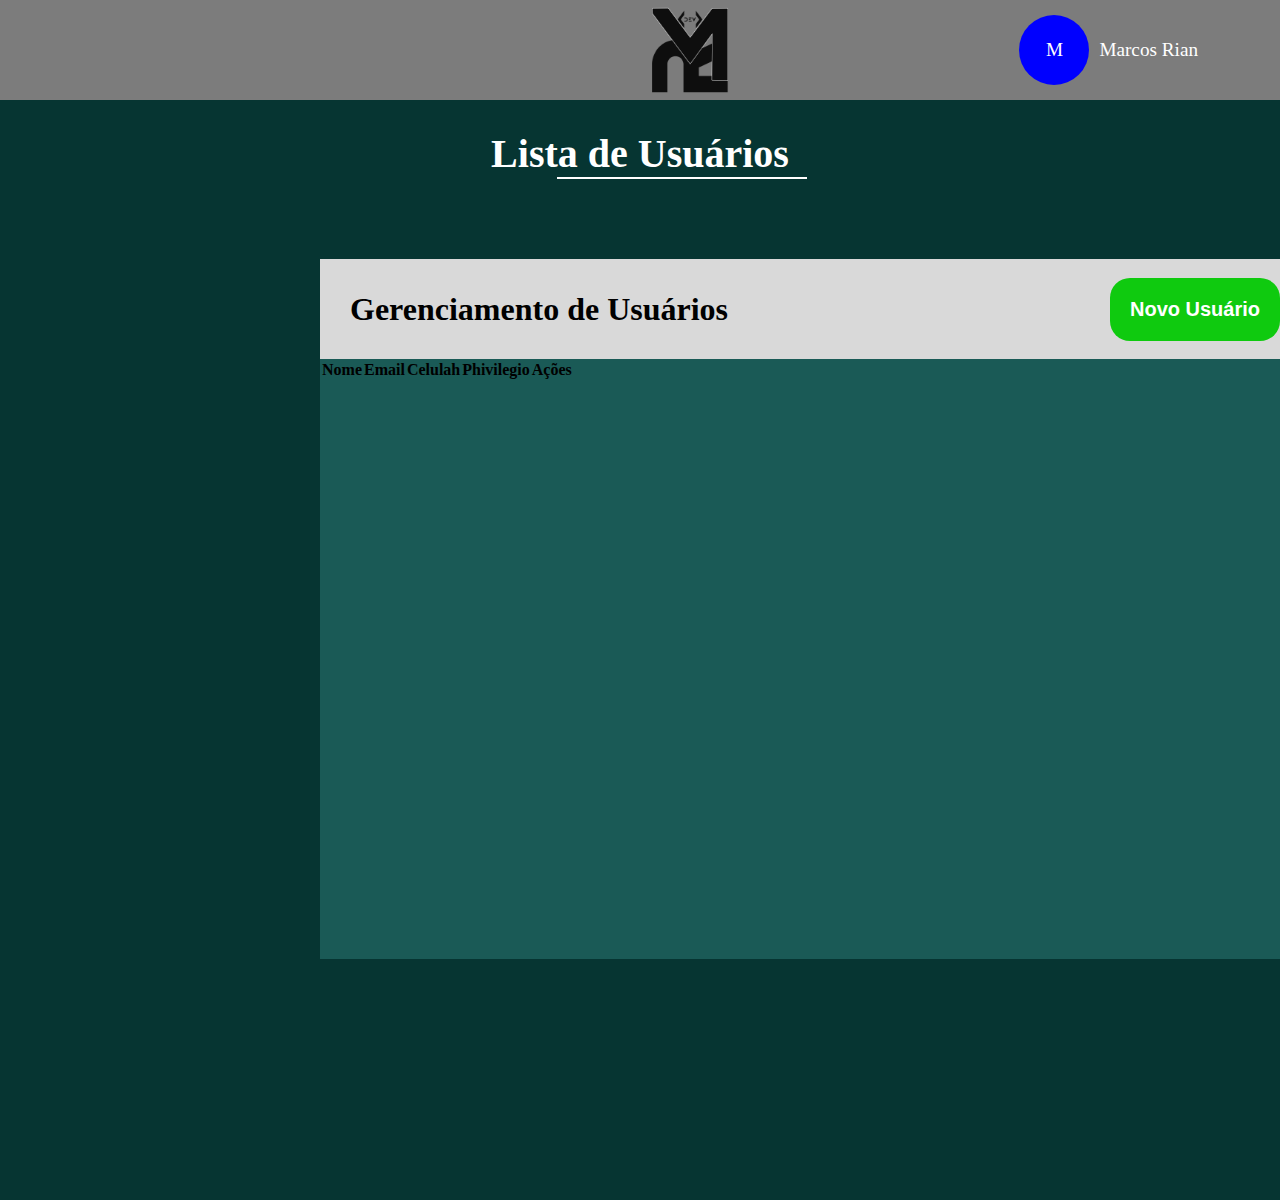
==== pages/home/index.html @ 21d17479 "feat: Implementa nova page para visualizar usuarios" ====
<!DOCTYPE html>
<html lang="en">
<head>
    <meta charset="UTF-8">
    <meta name="viewport" content="width=device-width, initial-scale=1.0">
    <title>Document</title>
    <link rel="stylesheet" href="style.css">
</head>
<body>
    <header>
        <img src="../../imgs/Logo rian.png" alt="logo">

        <div class="imgPerfil">
            <p class="teste">M</p>

            <p>Marcos Rian</p>
        </div>
    </header>

    <div class="title">
        <h1>Lista de Usuários</h1>
        <p class="line"></p>
    </div>

    <div class="container">
        <div class="comeco">
            <h1>Gerenciamento de Usuários</h1>
            <button>Novo Usuário</button>
        </div>

        <table class="tbl">
            <tr>
                <th>Nome</th>
                <th>Email</th>
                <th>Celulah</th>
                <th>Phivilegio</th>
                <th>Ações</th>
            </tr>
        </table>
    </div>
</body>
</html>
---- pages/home/style.css ----
* {
    margin: 0;
    padding: 0;
    box-sizing: border-box;
}

body {
    background-color: #063532;
    height: 1200px;
}

header {
    position: relative;
    display: flex;
    justify-content: space-between;
    align-items: center;
    width: 100%;
    height: 100px;
    background-color: #7C7C7C;
    padding: 0 20px;
}

header img {
    position: relative;
    width: 100px;
    left: 50%;
}


.imgPerfil {
    position: relative;
    display: flex;
    align-items: end;
    right: 5%;
}

.teste {
    width: 70px;
    height: 70px;
    background-color: blue;
    border-radius: 50%;
    display: flex;
    justify-content: center;
    align-items: center;
    color: white;
}


.imgPerfil p {
    align-self: center;
    margin-left: 10px;
    color: white;
    font-size: 1.2rem;
}

.title {
    position: relative;
    color: white;
    text-align: center;
    margin-top: 30px;
    font-size: 20px;
    font-weight: 500;
}

.line {
    position: relative;
    left: 43.5%;
    width: 250px;
    height: 2px;
    background-color: white;
    justify-items: center;
    align-items: center;
}

.container {
    position: relative;
    top: 80px;
    left: 25%;
    max-width: 1000px;
    height: 700px;
    background-color: #1A5A56;
}

.comeco {
    width: 100%;
    height: 100px;
    background-color: #D9D9D9;
    display: flex;
    justify-content: space-between;
    align-items: center;
}

.comeco h1 {
    margin-left: 30px;
}

.comeco button {
    padding: 20px;
    margin-right: 40px;
    font-size: 20px;
    background-color: rgb(15, 202, 15);
    color: white;
    border-style: none;
    border-radius: 20px;
    font-weight: bold;
    cursor: pointer;
}
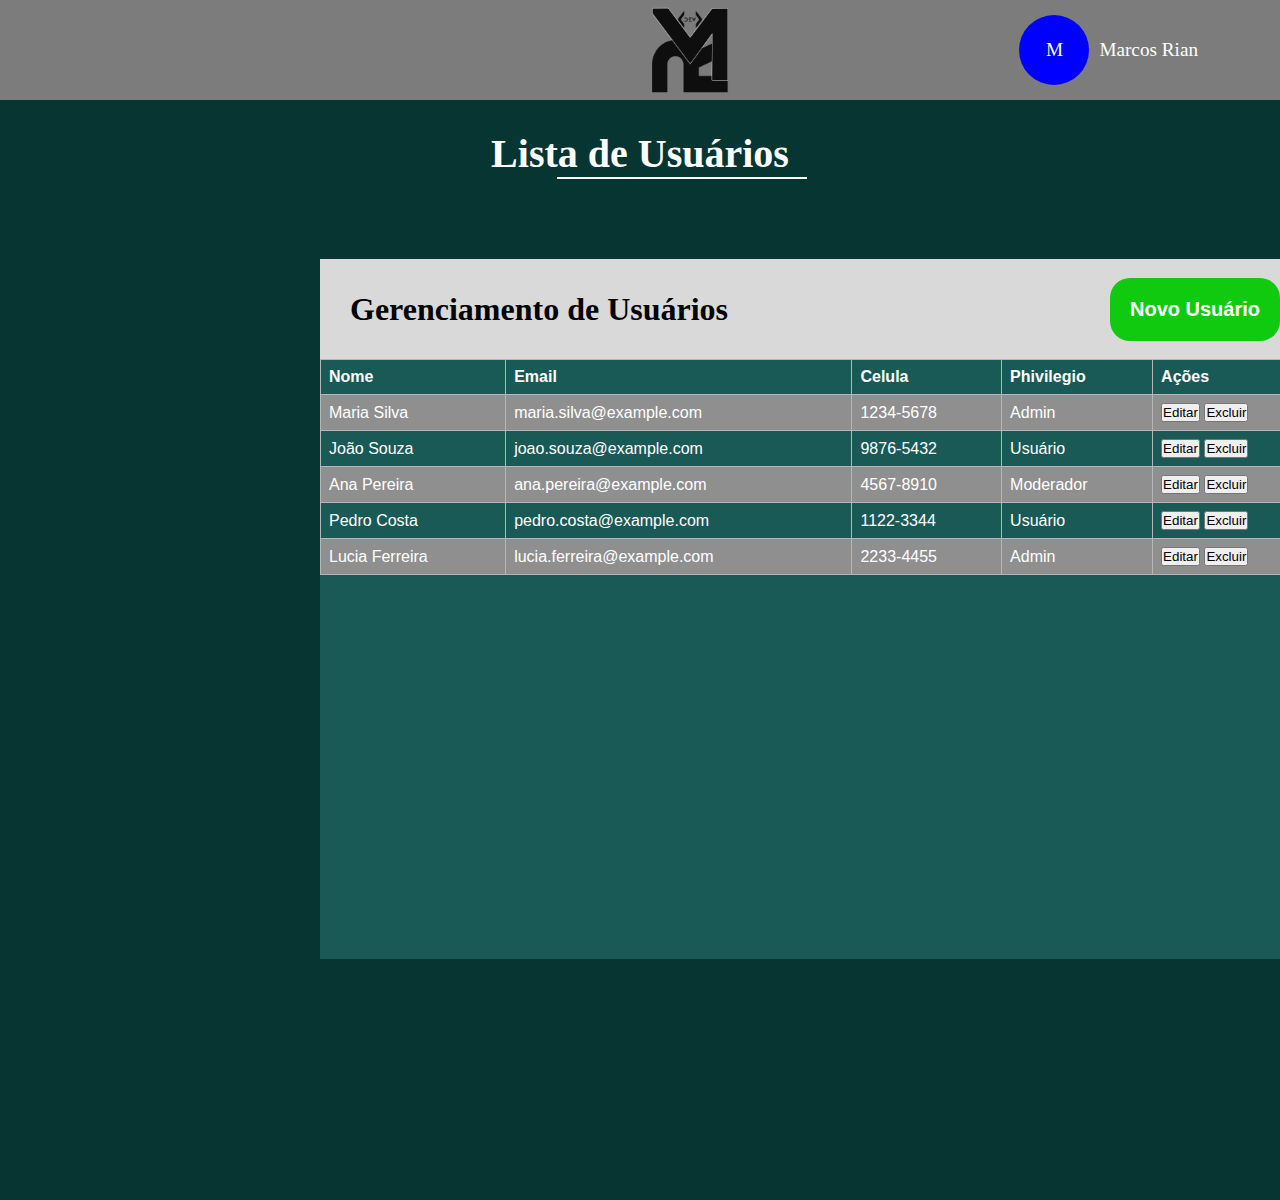
==== commit b979b4e8: "feat: Ultimos ajustes na tabela" ====
--- a/pages/home/index.html
+++ b/pages/home/index.html
@@ -25,18 +25,76 @@
     <div class="container">
         <div class="comeco">
             <h1>Gerenciamento de Usuários</h1>
-            <button>Novo Usuário</button>
+            <button id="newUser">Novo Usuário</button>
         </div>
 
         <table class="tbl">
             <tr>
                 <th>Nome</th>
                 <th>Email</th>
-                <th>Celulah</th>
+                <th>Celula</th>
                 <th>Phivilegio</th>
                 <th>Ações</th>
+            </tr>
+            <tr>
+                <td>Maria Silva</td>
+                <td>maria.silva@example.com</td>
+                <td>1234-5678</td>
+                <td>Admin</td>
+                <td><button>Editar</button> <button>Excluir</button></td>
+            </tr>
+            <tr>
+                <td>João Souza</td>
+                <td>joao.souza@example.com</td>
+                <td>9876-5432</td>
+                <td>Usuário</td>
+                <td><button>Editar</button> <button>Excluir</button></td>
+            </tr>
+            <tr>
+                <td>Ana Pereira</td>
+                <td>ana.pereira@example.com</td>
+                <td>4567-8910</td>
+                <td>Moderador</td>
+                <td><button>Editar</button> <button>Excluir</button></td>
+            </tr>
+            <tr>
+                <td>Pedro Costa</td>
+                <td>pedro.costa@example.com</td>
+                <td>1122-3344</td>
+                <td>Usuário</td>
+                <td><button>Editar</button> <button>Excluir</button></td>
+            </tr>
+            <tr>
+                <td>Lucia Ferreira</td>
+                <td>lucia.ferreira@example.com</td>
+                <td>2233-4455</td>
+                <td>Admin</td>
+                <td><button>Editar</button> <button>Excluir</button></td>
             </tr>
         </table>
     </div>
 </body>
+<script>
+    document.getElementById('newUser').addEventListener('click', function() {
+        const novoUser = {
+            nome: "Marcos Rian",
+            email: "marcos@gmail.com",
+            telefone: "6199145874",
+            privilegio: "comum"
+        }
+
+        const tabela = document.querySelector('.tbl')
+        const novalinha = document.createElement('tr')
+
+        novalinha.innerHTML = `
+            <td>${novoUser.nome}</td>
+             <td>${novoUser.email}</td>
+              <td>${novoUser.telefone}</td>
+               <td>${novoUser.privilegio}</td>
+                <td><button>Editar</button> <button>Excluir</button></td>
+        `
+
+        tabela.appendChild(novalinha)
+    })
+</script>
 </html>--- a/pages/home/style.css
+++ b/pages/home/style.css
@@ -104,4 +104,21 @@
     border-radius: 20px;
     font-weight: bold;
     cursor: pointer;
-}+}
+
+table {
+    font-family: arial, sans-serif;
+    border-collapse: collapse;
+    width: 100%;
+  }
+  
+  td, th {
+    border: 1px solid #b6b6b6;
+    text-align: left;
+    padding: 8px;
+    color: white;
+  }
+  
+  tr:nth-child(even) {
+    background-color: #8f8f8f;
+  }